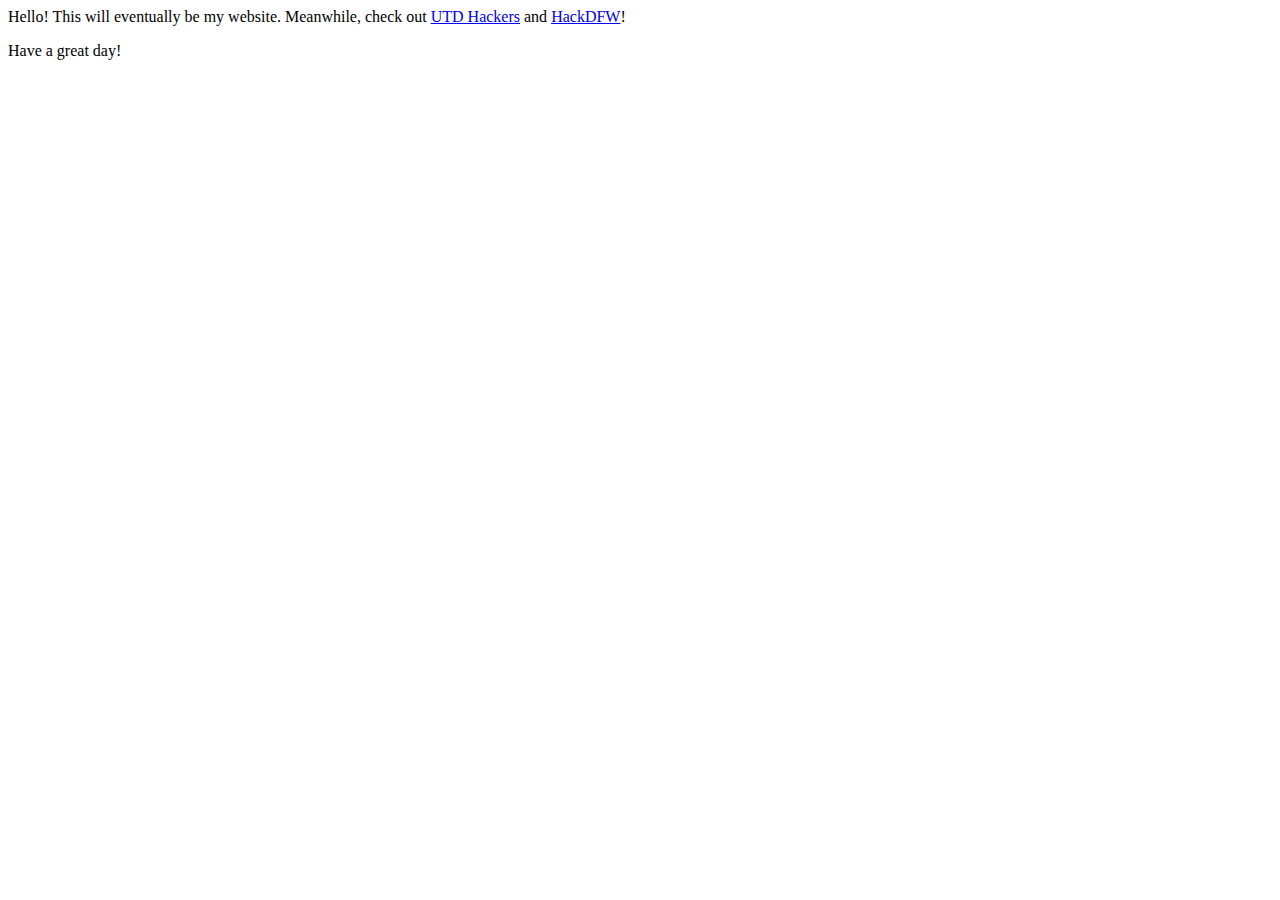
==== index.html @ 586bec25 "first index" ====
<!DOCTYPE html>
<html>
<head>
<title>Adil Shaikh</title>
</head>
<body>
Hello! This will eventually be my website. Meanwhile, check out 
<a href="http://www.utdhackers.com">UTD Hackers</a> and <a href="http://www.hackdfw.com">HackDFW</a>!

<p>Have a great day!</p>

</body>
</html>
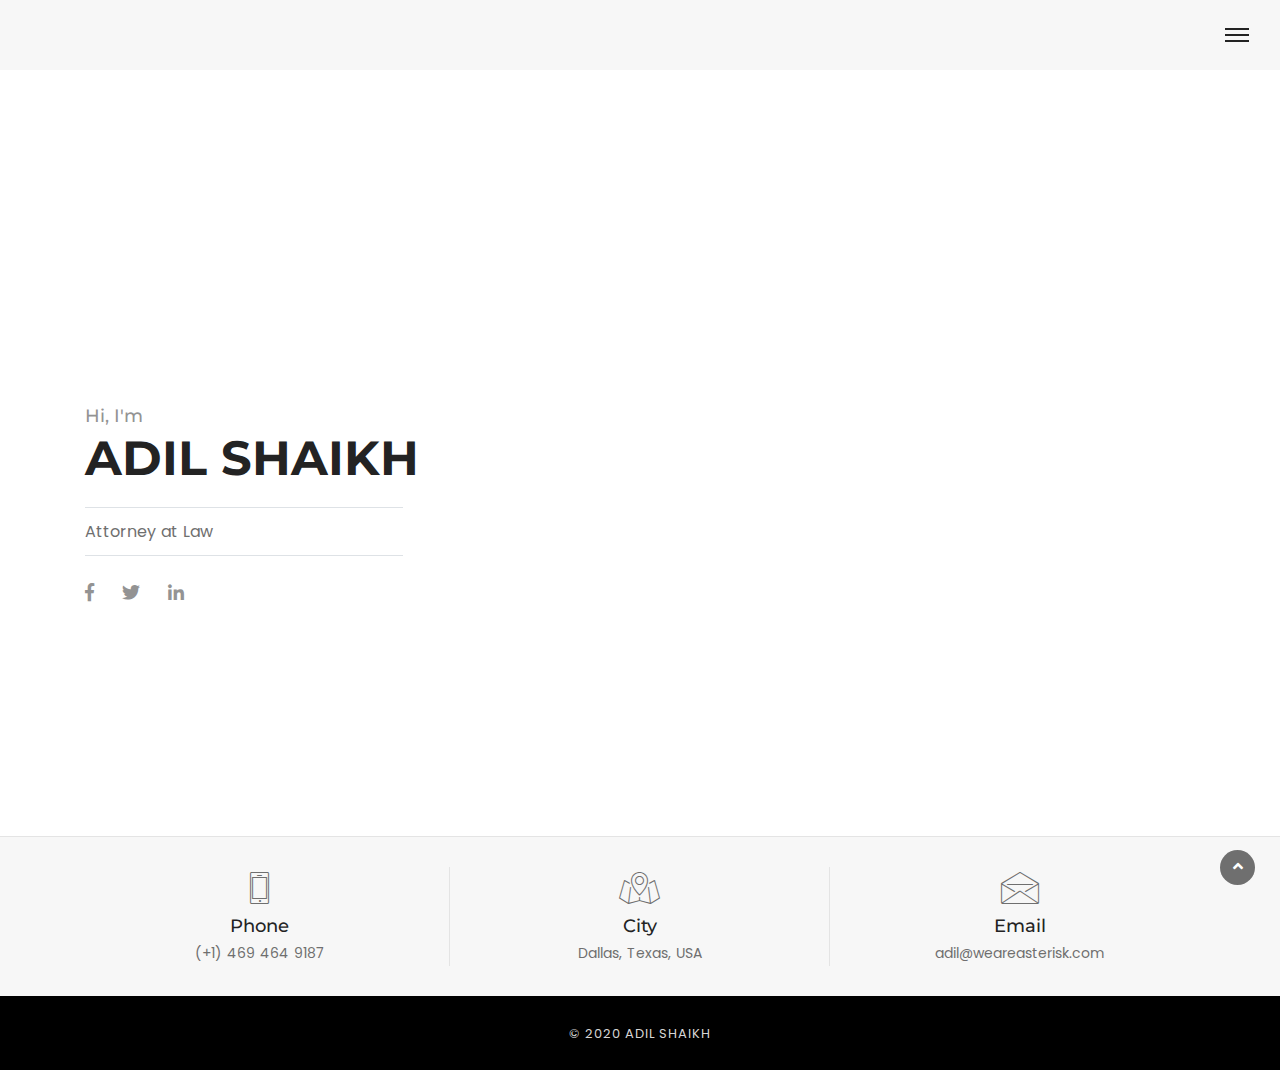
==== commit 59c2b772: "Initial real commit" ====
--- a/index.html
+++ b/index.html
@@ -1,13 +1,212 @@
 <!DOCTYPE html>
-<html>
+<html lang="en">
+
 <head>
-<title>Adil Shaikh</title>
+
+    <!-- Metas -->
+    <meta charset="utf-8">
+    <meta name="author" content="Adil Shaikh" />
+    <meta http-equiv="X-UA-Compatible" content="IE=edge" />
+    <meta name="viewport" content="width=device-width, initial-scale=1.0, maximum-scale=1.0, user-scalable=no">
+    <meta name="keywords" content="Adil Shaikh" />
+    <meta name="description" content="Adil Shaikh" />
+
+    <!-- Title  -->
+    <title>Adil Shaikh</title>
+
+    <!-- Plugins -->
+    <link rel="stylesheet" href="css/plugins.css" />
+
+    <!-- Core Style Css -->
+    <link rel="stylesheet" href="css/style.css" />
+
+    <!-- Notes for others -->
+    <!-- Hi, thanks for looking under the hood. This is a paid for template purchased online. I customized the template-website for my own purposes. No, you may not copy this source code. There are some MIT licensed third-party plugins in use, you should check out their website (free). If you want a quick and easy website for yourself, please do take a look online for templates for purchase, they're very affordable! Happy developing! -->
+
 </head>
+
 <body>
-Hello! This will eventually be my website. Meanwhile, check out 
-<a href="http://www.utdhackers.com">UTD Hackers</a> and <a href="http://www.hackdfw.com">HackDFW</a>!
-
-<p>Have a great day!</p>
+
+    <!-- Start page loading -->
+    <div id="preloader">
+        <div class="row loader">
+            <div class="loader-icon"></div>
+        </div>
+    </div>
+    <!-- End page loading -->
+
+    <!-- Start Header -->
+    <header class="header" data-scroll-index="0">
+
+        <!-- Start Navbar -->
+        <nav class="navbar navbar-expand-lg border-none bg-light-gray">
+            <div class="container sm-padding-10px-tb sm-padding-15px-lr">
+
+                <button class="navbar-toggler" type="button" data-toggle="collapse" data-target="#navbarContent" aria-controls="navbarContent" aria-expanded="false" aria-label="Toggle navigation">
+                    <span class="icon-bar"><i class="fas fa-bars"></i></span>
+                </button>
+
+            </div>
+
+            <a href="javascript:void(0)" class="sidemenu_btn sm-display-none" id="sidebar_toggle">
+                <span></span> <span></span> <span></span>
+            </a>
+
+        </nav>
+        <!-- End Navbar  -->
+
+        <!-- Start Sidemenu -->
+        <div class="side-menu">
+            <div class="inner-wrapper">
+                <span class="btn-close" id="btn_sidebar_colse"></span>
+                <nav class="side-nav width-100">
+                    <ul class="navbar-nav ml-auto">
+                        <li class="nav-item">
+                            <a class="nav-link active" href="javascript:void(0);" data-scroll-nav="0">Home</a>
+                        </li>
+                        <li class="nav-item">
+                            <a class="nav-link" href="/rentals.html">Shaikh Rentals</a>
+                        </li>
+                    </ul>
+                </nav>
+
+                <div class="side-footer width-100">
+                    <div class="social-links">
+                        <a href="http://facebook.com/anshaik"><i class="fab fa-facebook-f"></i></a>
+                        <a href="http://twitter.com/lidashaikh"><i class="fab fa-twitter"></i></a>
+                        <a href="http://linkedin.com/in/anshaik"><i class="fab fa-linkedin-in"></i></a>
+                    </div>
+                </div>
+            </div>
+        </div>
+        <!-- End Sidemenu -->
+
+    </header>
+    <!-- End Header -->
+
+    <!-- Start Banner Container -->
+    <section data-scroll-index="1">
+        <div class="padding-100px-top">
+            <div class="container">
+                <div class="row">
+                    <div class="col-md-7 col-sm-12 order-2 order-md-1 xs-padding-50px-tb">
+                        <!-- Start Left Content -->
+                        <div class="padding-twenty-top sm-padding-fifteen-top xs-no-padding">
+                            <h5 class="no-margin font-size18 xs-font-size16 text-medium-gray padding-twelve-top sm-padding-five-top xs-no-padding">Hi, I'm</h5>
+                            <h1 class="text-uppercase font-size48 md-font-size42 sm-font-size36 xs-font-size26 font-weight-700 margin-20px-bottom">Adil Shaikh</h1>
+                            <p class="width-50 md-width-75 xs-width-100 font-size16 xs-font-size14 border-top border-bottom padding-10px-tb">Attorney at Law</p>
+                            <div class="social-links margin-30px-bottom xs-margin-20px-bottom">
+                                <a href="http://facebook.com/anshaik"><i class="fab fa-facebook-f"></i></a>
+                                <a href="http://twitter.com/lidashaikh"><i class="fab fa-twitter"></i></a>
+                                <a href="http://linkedin.com/in/anshaik"><i class="fab fa-linkedin-in"></i></a>
+                            </div>
+                        </div>
+                        <!-- End Left Content -->
+                    </div>
+                    <div class="col-md-5 col-sm-12 order-1 order-md-2 text-right xs-text-center xs-border-bottom xs-padding-nineteen-half-lr border-color-medium-gray">
+                        <!-- Start Right Image -->
+                        <!-- TODO: add pic of self -->
+                        <!-- <img src="img/adil-pic.png" alt="" /> -->
+                        <!-- End Right Image -->
+                    </div>
+                </div>
+            </div>
+        </div>
+        <!-- End Banner Container -->
+    </section>
+
+    <!-- Start Contact Section -->
+    <section class="contact no-padding-bottom" data-scroll-index="1">
+
+        <div class="bg-light-gray padding-30px-tb border-top border-color-medium-gray">
+            <div class="container">
+                <div class="row info">
+
+                    <!-- start quickly contact -->
+
+                    <div class="col-lg-4 col-md-3 item text-center border-right xs-no-border-right xs-border-bottom border-color-medium-gray xs-margin-20px-bottom xs-padding-20px-bottom">
+                        <span class="icon font-size32"><i class="icon-phone"></i></span>
+                        <div class="cont">
+                            <h6>Phone</h6>
+                            <p>(+1) 469 464 9187</p> <!-- FYI: Google Voice # -->
+                        </div>
+                    </div>
+                    <div class="col-lg-4 col-md-5 item text-center border-right xs-no-border-right xs-border-bottom border-color-medium-gray xs-margin-20px-bottom xs-padding-20px-bottom">
+                        <span class="icon font-size32"><i class="icon-map"></i></span>
+                        <div class="cont">
+                            <h6>City</h6>
+                            <p>Dallas, Texas, USA</p>
+                        </div>
+                    </div>
+                    <div class="col-lg-4 col-md-4 item text-center">
+                        <span class="icon font-size32"><i class="icon-envelope"></i></span>
+                        <div class="cont">
+                            <h6>Email</h6>
+                            <p>adil@weareasterisk.com</p>
+                        </div>
+                    </div>
+
+                </div>
+                <!-- end quickly contact -->
+            </div>
+        </div>
+
+    </section>
+    <!-- End Contact Section -->
+
+    <!--  Start Footer Section -->
+    <footer class="bg-black">
+        <div class="footer-bottom">
+            <div class="container">
+                <div class="row">
+                    <div class="col-md-12 col-sm-12 text-center">
+                        <a href="/index.html"><span class="font-size13 text-uppercase letter-spacing-1 text-light-gray">&copy; 2020 Adil Shaikh</span></a>
+                    </div>
+                </div>
+            </div>
+        </div>
+        <div id="back-to-top" class="back-to-top reveal">
+            <i class="fa fa-angle-up"></i>
+        </div>
+    </footer>
+    <!-- End Footer Section -->
+
+    <!-- jQuery -->
+    <script src="js/jquery.min.js"></script>
+
+    <!-- popper.min -->
+    <script src="js/popper.min.js"></script>
+
+    <!-- bootstrap -->
+    <script src="js/bootstrap.min.js"></script>
+
+    <!-- scrollIt -->
+    <script src="js/scrollIt.min.js"></script>
+
+    <!-- animated.headline -->
+    <script src="js/animated.headline.js"></script>
+
+    <!-- jquery.appear -->
+    <script src="js/jquery.appear.js"></script>
+
+    <!-- jquery.count.min -->
+    <script src="js/jquery.count.min.js"></script>
+
+    <!-- owl carousel -->
+    <script src="js/owl.carousel.min.js"></script>
+
+    <!-- jquery.magnific-popup js -->
+    <script src="js/jquery.magnific-popup.min.js"></script>
+
+    <!-- stellar js -->
+    <script src="js/jquery.stellar.min.js"></script>
+
+    <!-- isotope.pkgd.min js -->
+    <script src="js/isotope.pkgd.min.js"></script>
+
+    <!-- custom scripts -->
+    <script src="js/scripts.js"></script>
 
 </body>
-</html>
+
+</html>--- a/css/plugins.css
+++ b/css/plugins.css
@@ -0,0 +1,31 @@
+/* ----------------------------------------------------------------
+			[ All Css Plugins & Helper Classes File ]
+-----------------------------------------------------------------*/
+
+/* == bootstrap == */
+@import url("plugins/bootstrap.min.css");
+
+/* == animate Headline == */
+@import url("plugins/animate.css");
+
+/* == et-line icon font == */
+@import url("plugins/et-line.css");
+
+/* == icofont icon font == */
+@import url("plugins/icofont.css");
+
+/* == fontawesome icon font == */
+@import url("plugins/fontawesome-all.min.css");
+
+/* == magnific-popup == */
+@import url("plugins/magnific-popup.css");
+
+/* == owl.carousel == */
+@import url("plugins/owl.carousel.min.css");
+@import url("plugins/owl.theme.default.min.css");
+
+/* == helper classes == */
+@import url("plugins/helper.css");
+
+/* == contact form classes == */
+@import url("plugins/mailform.css");--- a/css/style.css
+++ b/css/style.css
@@ -0,0 +1,1640 @@
+/* ----------------------------------
+
+Table of contents
+        
+    01. Basic
+    02. Banner
+    03. Navbar
+    04. Header
+    05. Sidebar
+    06. About box
+    07. Skill Progress
+    08. Timeline
+    09. Portfolio
+    10. Counter
+    11. Testimonials
+    12. Contact
+    13. Blog
+    14. Countdown Coming soon page
+    15. Footer
+    16. Responsive
+    
+---------------------------------- */
+/*============================== 
+    Basic
+================================*/
+/* loader */
+#preloader {
+  position: fixed;
+  left: 0;
+  top: 0;
+  z-index: 99999;
+  width: 100%;
+  height: 100%;
+  overflow: visible;
+  background: #fff;
+  display: table;
+  text-align: center; }
+
+.loader {
+  display: table-cell;
+  vertical-align: middle;
+  position: relative;
+  width: 200px;
+  height: 200px; }
+
+.loader-icon {
+  width: 80px;
+  height: 80px;
+  border: 5px solid #232323;
+  border-right-color: #eee;
+  border-radius: 50%;
+  position: relative;
+  animation: loader-rotate 1s linear infinite;
+  margin: 0 auto; }
+
+@keyframes loader-rotate {
+  0% {
+    transform: rotate(0); }
+  100% {
+    transform: rotate(360deg); } }
+.theme-black-color {
+  color: #232323; }
+
+.bg-img {
+  background-size: cover;
+  background-repeat: no-repeat; }
+
+.bg-black-theme {
+  background-color: #232323; }
+
+.theme-overlay[data-overlay-dark]:before {
+  background: #232323; }
+
+.valign {
+  display: -webkit-box;
+  display: -ms-flexbox;
+  display: flex;
+  -webkit-box-align: center;
+  -ms-flex-align: center;
+  align-items: center; }
+
+a:hover, a:active {
+  color: #232323;
+  text-decoration: none; }
+
+.btn {
+  display: inline-block;
+  font-size: 14px;
+  padding: 9px 22px;
+  background: #fff;
+  border: 2px solid #fff;
+  border-radius: 25px;
+  box-shadow: rgba(0, 0, 0, 0.1) 0px 2px 1px !important;
+  color: #232323;
+  letter-spacing: .5px;
+  line-height: inherit;
+  width: auto;
+  font-family: 'Montserrat', sans-serif;
+  font-weight: 600;
+  transition-duration: 0.3s;
+  transition-timing-function: ease-in-out; }
+  .btn:hover, .btn:active {
+    background: #232323;
+    color: #fff;
+    border-color: #fff;
+    box-shadow: rgba(0, 0, 0, 0.3) 0px 3px 8px !important; }
+    .btn:hover span, .btn:active span {
+      color: #fff; }
+  .btn:focus {
+    background: #232323;
+    color: #fff;
+    box-shadow: rgba(0, 0, 0, 0.3) 0px 3px 8px !important;
+    border-color: #fff; }
+    .btn:focus span {
+      color: #fff; }
+  .btn span {
+    color: #232323; }
+
+.btn.white {
+  background: #fff;
+  border: 2px solid #232323;
+  box-shadow: rgba(0, 0, 0, 0.1) 0px 2px 1px !important;
+  color: #232323; }
+  .btn.white:hover, .btn.white:active {
+    background: #232323;
+    color: #fff;
+    border-color: #232323; }
+    .btn.white:hover span, .btn.white:active span {
+      color: #fff; }
+  .btn.white:focus {
+    background: #232323;
+    color: #fff;
+    border-color: #232323; }
+    .btn.white:focus span {
+      color: #fff; }
+  .btn.white span {
+    color: #232323; }
+
+.btn.black {
+  background: #232323;
+  border: 2px solid #232323;
+  box-shadow: rgba(0, 0, 0, 0.1) 0px 2px 1px !important;
+  color: #fff; }
+  .btn.black:hover, .btn.black:active {
+    background: #fff;
+    color: #232323;
+    border-color: #232323; }
+    .btn.black:hover span, .btn.black:active span {
+      color: #232323; }
+  .btn.black:focus {
+    background: #fff;
+    color: #fff;
+    border-color: #232323; }
+    .btn.black:focus span {
+      color: #232323; }
+  .btn.black span {
+    color: #fff; }
+
+.section-title {
+  position: relative;
+  padding-bottom: 20px;
+  margin-bottom: 0; }
+  .section-title:after {
+    content: '';
+    width: 60px;
+    height: 2px;
+    background: rgba(0, 0, 0, 0.6);
+    position: absolute;
+    bottom: 0;
+    left: calc(50% - 30px); }
+  .section-title:before {
+    content: '';
+    width: 100%;
+    height: 1px;
+    background: rgba(0, 0, 0, 0.2);
+    position: absolute;
+    bottom: 0;
+    left: 0;
+    right: 0;
+    margin: 0 auto;
+    width: 250px; }
+
+.section-title.style2:after {
+  content: '';
+  width: 50px;
+  height: 2px;
+  background: rgba(0, 0, 0, 0.6);
+  position: absolute;
+  bottom: 0;
+  left: calc(50% - 30px); }
+.section-title.style2:before {
+  content: none; }
+
+.section-title.white {
+  color: #fff; }
+  .section-title.white:after {
+    background: rgba(255, 255, 255, 0.6); }
+  .section-title.white:before {
+    background: rgba(255, 255, 255, 0.2); }
+
+.social-links a {
+  display: inline-block;
+  margin: 0 12px;
+  font-size: 18px;
+  color: #939393; }
+  .social-links a:hover {
+    color: #232323; }
+  .social-links a:first-child {
+    margin-left: 0; }
+  .social-links a:last-child {
+    margin-right: 0; }
+
+.hover-white a:hover {
+  color: #fff; }
+
+/*============================== 
+    Banner
+================================*/
+.banner-headline {
+  font-size: 3rem;
+  line-height: 1.2; }
+
+.banner-headline.medium {
+  font-size: 1.6rem; }
+
+@media only screen and (min-width: 768px) {
+  .banner-headline {
+    font-size: 4.4rem;
+    font-weight: 300; } }
+@media only screen and (min-width: 1170px) {
+  .banner-headline {
+    font-size: 6rem; }
+
+  .banner-headline.medium {
+    font-size: 5rem;
+    line-height: 1.2; } }
+.creative {
+  min-height: 100vh; }
+
+.svg {
+  position: absolute;
+  bottom: -10px;
+  left: 0;
+  width: 100%;
+  z-index: 2; }
+  .svg svg {
+    fill: #fff;
+    width: 100%; }
+  .svg.gray svg {
+    fill: #f7f7f7;
+    fill: #f7f7f7; }
+  .svg.extra-md-gray svg {
+    fill: #3a3a3a; }
+  .svg.dark-gray svg {
+    fill: #252525; }
+
+.banner-words-wrapper {
+  display: inline-block;
+  position: relative;
+  text-align: left; }
+  .banner-words-wrapper b {
+    display: inline-block;
+    position: absolute;
+    white-space: nowrap;
+    left: 0;
+    top: 0; }
+    .banner-words-wrapper b.is-visible {
+      position: relative; }
+
+.no-js .banner-words-wrapper b {
+  opacity: 0; }
+  .no-js .banner-words-wrapper b.is-visible {
+    opacity: 1; }
+
+/* xclip */
+.banner-headline.clip span {
+  display: inline-block;
+  padding: .2em 0; }
+
+.banner-headline.clip .banner-words-wrapper {
+  overflow: hidden;
+  vertical-align: top; }
+  .banner-headline.clip .banner-words-wrapper:after {
+    content: '';
+    position: absolute;
+    top: 10%;
+    right: 0;
+    width: 2px;
+    height: 70%;
+    background-color: rgba(255, 255, 255, 0.65); }
+.banner-headline.clip b {
+  opacity: 0; }
+.banner-headline b.is-visible {
+  opacity: 1; }
+
+/* Owl theme control */
+.owl-theme .owl-dots .owl-dot span {
+  width: 12px;
+  height: 12px;
+  border-radius: 50%;
+  background: #d5d5d5;
+  margin: 5px 4px 0 4px;
+  border: 2px solid #d5d5d5; }
+.owl-theme .owl-dots .owl-dot.active span, .owl-theme .owl-dots .owl-dot:hover span {
+  background: #232323;
+  border-color: #232323; }
+
+/* background video */
+.bg-vid {
+  position: absolute;
+  top: 0;
+  left: 0;
+  min-width: 100%;
+  min-height: 100%; }
+
+/* particles banner */
+#particles-js {
+  position: absolute;
+  top: 0;
+  left: 0;
+  width: 100%;
+  height: 100%;
+  z-index: 1; }
+
+/*============================== 
+    Navbar
+================================*/
+.navbar {
+  position: absolute;
+  left: 0;
+  top: 0;
+  width: 100%;
+  background: transparent;
+  z-index: 9;
+  min-height: 70px;
+  padding: 0;
+  border-bottom: 1px solid rgba(255, 255, 255, 0.15); }
+  .navbar .icon-bar {
+    color: #fff; }
+  .navbar.bg-white .icon-bar {
+    color: #232323; }
+  .navbar .navbar-nav .nav-link {
+    font-size: 13px;
+    font-weight: 600;
+    color: #dadada;
+    letter-spacing: .5px;
+    margin: 0;
+    padding: 10px 15px;
+    transition: all .5s;
+    text-align: left;
+    text-transform: uppercase; }
+    .navbar .navbar-nav .nav-link:hover {
+      color: #fff; }
+    .navbar .navbar-nav .nav-link.active {
+      color: #fff;
+      position: relative; }
+  .navbar.nav-scroll {
+    background: #fff;
+    box-shadow: 0 5px 10px -10px rgba(0, 0, 0, 0.6);
+    position: fixed;
+    top: -100px;
+    left: 0;
+    width: 100%;
+    transition: transform .5s;
+    transform: translateY(100px); }
+    .navbar.nav-scroll.bg-black .icon-bar {
+      color: #fff; }
+    .navbar.nav-scroll .icon-bar {
+      color: #232323; }
+    .navbar.nav-scroll .navbar-nav .nav-link {
+      color: #828282; }
+      .navbar.nav-scroll .navbar-nav .nav-link:hover, .navbar.nav-scroll .navbar-nav .nav-link.active {
+        color: #232323; }
+    .navbar.nav-scroll .navbar-nav .logo {
+      padding: 15px 0; }
+  .navbar.bg-black {
+    background: #232323; }
+    .navbar.bg-black .navbar-nav .nav-link {
+      color: #a0a0a0; }
+      .navbar.bg-black .navbar-nav .nav-link.active {
+        color: #fff; }
+    .navbar.bg-black.nav-scroll .navbar-nav .nav-link {
+      color: #a0a0a0; }
+    .navbar.bg-black .navbar-nav .nav-link:hover, .navbar.bg-black.nav-scroll .navbar-nav .nav-link.active {
+      color: #fff; }
+    .navbar.bg-black .sidemenu_btn > span {
+      background: #fff; }
+    .navbar.bg-black.nav-scroll {
+      background: #000; }
+  .navbar.bg-black-scroll.nav-scroll .navbar-nav .nav-link {
+    color: #a0a0a0; }
+    .navbar.bg-black-scroll.nav-scroll .navbar-nav .nav-link.active {
+      color: #fff; }
+  .navbar.bg-black-scroll .sidemenu_btn > span {
+    background: #fff; }
+  .navbar.bg-black-scroll.nav-scroll {
+    background: #000; }
+  .navbar.bg-light-gray {
+    background: #f7f7f7; }
+    .navbar.bg-light-gray .navbar-nav .nav-link {
+      color: #828282; }
+      .navbar.bg-light-gray .navbar-nav .nav-link.active {
+        color: #232323; }
+    .navbar.bg-light-gray.nav-scroll .navbar-nav .nav-link {
+      color: #828282; }
+    .navbar.bg-light-gray .navbar-nav .nav-link:hover, .navbar.bg-light-gray.nav-scroll .navbar-nav .nav-link.active {
+      color: #232323; }
+    .navbar.bg-light-gray .sidemenu_btn > span {
+      background: #232323; }
+    .navbar.bg-light-gray.nav-scroll {
+      background: #fff; }
+  .navbar.bg-white {
+    background: #fff; }
+    .navbar.bg-white .navbar-nav .nav-link {
+      color: #232323; }
+      .navbar.bg-white .navbar-nav .nav-link.active {
+        color: #fff; }
+    .navbar.bg-white.nav-scroll .navbar-nav .nav-link {
+      color: #232323; }
+    .navbar.bg-white .navbar-nav .nav-link:hover, .navbar.bg-white.nav-scroll .navbar-nav .nav-link.active {
+      color: #fff; }
+
+.logo {
+  padding: 15px 0;
+  width: 125px; }
+
+/*============================== 
+    Header
+================================*/
+.header {
+  overflow: hidden; }
+  .header .caption .overflow-hidden {
+    display: inline-block; }
+  .header .caption h3 {
+    font-weight: 200;
+    animation-delay: 0.5s;
+    position: relative;
+    display: inline-block; }
+  .header .caption h1 {
+    margin: 10px 0;
+    font-size: 70px;
+    font-weight: 500;
+    animation-delay: 0.8s; }
+  .header .caption p {
+    font-size: 18px;
+    color: #eee;
+    word-spacing: 2px;
+    animation-delay: 1.2s; }
+  .header .btn {
+    animation-delay: 1.4s; }
+    .header .btn i {
+      position: relative;
+      top: 1px; }
+  .header .bg-dark-gray .social-links a:hover {
+    color: #232323; }
+
+/*============================== 
+    Sidebar
+================================*/
+.side-menu {
+  width: 30%;
+  position: fixed;
+  right: 0;
+  top: 0;
+  background: #fff;
+  z-index: 1032;
+  height: 100%;
+  -webkit-transform: translate3d(100%, 0, 0);
+  transform: translate3d(100%, 0, 0);
+  -webkit-transition: -webkit-transform .5s ease;
+  transition: -webkit-transform .5s ease;
+  -o-transition: -o-transform .5s ease;
+  transition: transform .5s ease;
+  transition: transform .5s ease, -webkit-transform .5s ease, -o-transform .5s ease;
+  transition: transform .5s ease, -webkit-transform .5s ease;
+  overflow: hidden; }
+  .side-menu.left {
+    left: 0;
+    right: auto;
+    -webkit-transform: translate3d(-100%, 0, 0);
+    transform: translate3d(-100%, 0, 0); }
+  .side-menu.side-menu-active, .side-menu.before-side {
+    -webkit-transform: translate3d(0, 0, 0);
+    transform: translate3d(0, 0, 0); }
+  .side-menu .navbar-brand {
+    margin: 0 0 2.5rem 0; }
+
+/*Side overlay*/
+#close_sidebar {
+  position: fixed;
+  top: 0;
+  left: 0;
+  width: 100%;
+  height: 100%;
+  background-color: #000;
+  -webkit-transition: opacity 300ms cubic-bezier(0.895, 0.03, 0.685, 0.22);
+  -o-transition: opacity 300ms cubic-bezier(0.895, 0.03, 0.685, 0.22);
+  transition: opacity 300ms cubic-bezier(0.895, 0.03, 0.685, 0.22);
+  display: none;
+  z-index: 1031;
+  opacity: 0.4; }
+
+/*side close btn*/
+.side-menu .btn-close {
+  height: 33px;
+  width: 33px;
+  display: inline-block;
+  text-align: center;
+  position: absolute;
+  top: 30px;
+  right: 15px;
+  cursor: pointer; }
+.side-menu.before-side .btn-close {
+  display: none; }
+.side-menu .btn-close:before, .side-menu .btn-close:after {
+  position: absolute;
+  left: 16px;
+  content: ' ';
+  height: 24px;
+  width: 2px;
+  background: #232323;
+  top: 5px; }
+.side-menu .btn-close:before {
+  -webkit-transform: rotate(45deg);
+  -ms-transform: rotate(45deg);
+  -o-transform: rotate(45deg);
+  transform: rotate(45deg); }
+.side-menu .btn-close:after {
+  -webkit-transform: rotate(-45deg);
+  -ms-transform: rotate(-45deg);
+  -o-transform: rotate(-45deg);
+  transform: rotate(-45deg); }
+
+/*side open btn*/
+.sidemenu_btn {
+  -webkit-transition: all .3s linear;
+  -o-transition: all .3s linear;
+  transition: all .3s linear;
+  width: 36px;
+  padding: 6px;
+  margin-right: 1rem;
+  position: absolute;
+  right: 25px;
+  top: 22px;
+  z-index: 99; }
+  .sidemenu_btn.left {
+    left: 15px;
+    right: auto; }
+  .sidemenu_btn > span {
+    height: 2px;
+    width: 100%;
+    background: #fff;
+    display: block; }
+    .sidemenu_btn > span:nth-child(2) {
+      margin: 4px 0; }
+
+.nav-scroll .sidemenu_btn > span {
+  background: #232323; }
+
+.bg-black.nav-scroll .sidemenu_btn > span {
+  background: #fff; }
+
+.bg-light-gray.nav-scroll .sidemenu_btn > span {
+  background: #232323; }
+
+.bg-black .sidemenu_btn > span {
+  background: #fff; }
+
+.side-menu .inner-wrapper {
+  padding: 3.5rem 5rem;
+  height: 100%;
+  position: relative;
+  overflow-y: auto;
+  display: -webkit-box;
+  display: -webkit-flex;
+  display: -moz-box;
+  display: -ms-flexbox;
+  display: flex;
+  -webkit-box-align: center;
+  -webkit-align-items: center;
+  -moz-box-align: center;
+  -ms-flex-align: center;
+  align-items: center;
+  text-align: left;
+  -webkit-flex-wrap: wrap;
+  -ms-flex-wrap: wrap;
+  flex-wrap: wrap; }
+.side-menu .side-nav {
+  margin-bottom: 30px;
+  display: block; }
+
+.side-nav .navbar-nav .nav-item {
+  display: block;
+  margin: 10px 0;
+  padding: 0 !important;
+  opacity: 0;
+  -webkit-transition: all 0.8s ease 500ms;
+  -o-transition: all 0.8s ease 500ms;
+  transition: all 0.8s ease 500ms;
+  -webkit-transform: translateY(30px);
+  -ms-transform: translateY(30px);
+  -o-transform: translateY(30px);
+  transform: translateY(30px); }
+  .side-nav .navbar-nav .nav-item:first-child {
+    -webkit-transition-delay: .1s;
+    -o-transition-delay: .1s;
+    transition-delay: .1s; }
+  .side-nav .navbar-nav .nav-item:nth-child(2) {
+    -webkit-transition-delay: .2s;
+    -o-transition-delay: .2s;
+    transition-delay: .2s; }
+  .side-nav .navbar-nav .nav-item:nth-child(3) {
+    -webkit-transition-delay: .3s;
+    -o-transition-delay: .3s;
+    transition-delay: .3s; }
+  .side-nav .navbar-nav .nav-item:nth-child(4) {
+    -webkit-transition-delay: .4s;
+    -o-transition-delay: .4s;
+    transition-delay: .4s; }
+  .side-nav .navbar-nav .nav-item:nth-child(5) {
+    -webkit-transition-delay: .5s;
+    -o-transition-delay: .5s;
+    transition-delay: .5s; }
+  .side-nav .navbar-nav .nav-item:nth-child(6) {
+    -webkit-transition-delay: .6s;
+    -o-transition-delay: .6s;
+    transition-delay: .6s; }
+  .side-nav .navbar-nav .nav-item:nth-child(7) {
+    -webkit-transition-delay: .7s;
+    -o-transition-delay: .7s;
+    transition-delay: .7s; }
+  .side-nav .navbar-nav .nav-item:nth-child(8) {
+    -webkit-transition-delay: .8s;
+    -o-transition-delay: .8s;
+    transition-delay: .8s; }
+  .side-nav .navbar-nav .nav-item:nth-child(9) {
+    -webkit-transition-delay: .9s;
+    -o-transition-delay: .9s;
+    transition-delay: .9s; }
+
+.side-menu.side-menu-active .side-nav .navbar-nav .nav-item {
+  -webkit-transform: translateY(0);
+  -ms-transform: translateY(0);
+  -o-transform: translateY(0);
+  transform: translateY(0);
+  opacity: 1; }
+
+.side-nav .navbar-nav .nav-link {
+  display: inline-table;
+  color: #232323;
+  padding: 2px 0 3px 0 !important;
+  font-size: 1.5rem;
+  font-weight: 300;
+  line-height: normal;
+  position: relative;
+  -webkit-border-radius: 0;
+  border-radius: 0; }
+  .side-nav .navbar-nav .nav-link:after {
+    content: "";
+    position: absolute;
+    background: #232323;
+    display: inline-block;
+    width: 0;
+    height: 1px;
+    bottom: 0;
+    left: 0;
+    overflow: hidden;
+    -webkit-transition: all 0.5s cubic-bezier(0, 0, 0.2, 1);
+    -o-transition: all 0.5s cubic-bezier(0, 0, 0.2, 1);
+    transition: all 0.5s cubic-bezier(0, 0, 0.2, 1); }
+  .side-nav .navbar-nav .nav-link:hover:after, .side-nav .navbar-nav .nav-link:focus:after {
+    width: 100%; }
+  .side-nav .navbar-nav .nav-link.active {
+    background: transparent; }
+    .side-nav .navbar-nav .nav-link.active:after {
+      width: 100%; }
+
+.side-menu .social-links a {
+  color: #939393; }
+  .side-menu .social-links a:hover {
+    color: #232323; }
+.side-menu.black {
+  background: rgba(0, 0, 0, 0.95); }
+  .side-menu.black .btn-close:before, .side-menu.black .btn-close:after {
+    background: #fff; }
+  .side-menu.black .side-nav .navbar-nav .nav-link {
+    color: #fff; }
+    .side-menu.black .side-nav .navbar-nav .nav-link:after {
+      background: #fff; }
+    .side-menu.black .side-nav .navbar-nav .nav-link.active {
+      background: transparent; }
+  .side-menu.black .social-links a:hover {
+    color: #fff; }
+
+/* Side Left Panel*/
+.side-menu.left-panel {
+  display: none; }
+
+@media screen and (min-width: 992px) {
+  /* Side Left Panel*/
+  .side-menu.left-panel {
+    width: 250px;
+    left: 0;
+    right: auto;
+    -webkit-transform: translate3d(0, 0, 0);
+    transform: translate3d(0, 0, 0);
+    border-right: 1px solid rgba(0, 0, 0, 0.1);
+    display: block; }
+    .side-menu.left-panel .side-nav {
+      margin-bottom: 15px; }
+    .side-menu.left-panel .inner-wrapper {
+      padding: 2rem;
+      overflow-x: hidden; }
+    .side-menu.left-panel .profile-pic {
+      float: left;
+      width: 100%;
+      text-align: left; }
+    .side-menu.left-panel .profile-list {
+      margin: 0 0 10px 0; }
+      .side-menu.left-panel .profile-list li {
+        margin-bottom: 5px; }
+
+  .left-panel .side-nav .navbar-nav .nav-link {
+    font-size: 1rem; }
+  .left-panel .side-nav .navbar-nav .nav-item {
+    margin: 10px 0 0 0; }
+    .left-panel .side-nav .navbar-nav .nav-item:first-child {
+      margin-top: 0; }
+  .left-panel .social-links a {
+    margin: 0 10px;
+    font-size: 16px; }
+    .left-panel .social-links a:first-child {
+      margin-left: 0; }
+    .left-panel .social-links a:last-child {
+      margin-right: 0; }
+
+  /* Side Dark Left Panel*/
+  .left-panel.dark {
+    background: #3a3a3a;
+    border-color: rgba(255, 255, 255, 0.1); }
+
+  .left-panel.dark .side-nav .navbar-nav .nav-link {
+    color: #d6d5d5; }
+
+  .left-panel.dark .side-nav .navbar-nav .nav-link:after {
+    background: #d6d5d5; }
+
+  .sidebar-wrapper {
+    padding-left: 250px; } }
+/*============================== 
+    About box
+================================*/
+.about-box {
+  border-radius: 5px;
+  -webkit-box-shadow: 0 0 0 2px rgba(0, 0, 0, 0.2) inset;
+  box-shadow: 0 0 0 2px rgba(0, 0, 0, 0.2) inset;
+  display: block;
+  margin-right: 0;
+  margin-top: 0;
+  position: relative; }
+
+.bg-extra-medium-gray .about-box, .bg-dark-gray .about-box {
+  -webkit-box-shadow: 0 0 0 2px rgba(255, 255, 255, 0.2) inset;
+  box-shadow: 0 0 0 2px rgba(255, 255, 255, 0.2) inset; }
+
+.porfile-photo {
+  position: relative;
+  -webkit-transform: translateY(24px) translateX(24px);
+  transform: translateY(24px) translateX(24px); }
+  .porfile-photo > img {
+    border-radius: 5px; }
+
+@media only screen and (max-width: 767px) {
+  .porfile-photo {
+    -webkit-transform: translateY(0) translateX(0);
+    transform: translateY(0) translateX(0); } }
+/*============================== 
+    Skill Progress
+================================*/
+.skills .prog-item {
+  margin-bottom: 25px; }
+  .skills .prog-item:last-child {
+    margin-bottom: 0; }
+  .skills .prog-item p {
+    font-size: 14px;
+    margin-bottom: 8px; }
+  .skills .prog-item .skills-progress {
+    width: 100%;
+    height: 5px;
+    background: #eee;
+    border-radius: 5px;
+    position: relative; }
+    .skills .prog-item .skills-progress span {
+      position: absolute;
+      left: 0;
+      top: 0;
+      height: 100%;
+      background: #474747;
+      width: 10%;
+      border-radius: 10px;
+      transition: all 1s; }
+      .skills .prog-item .skills-progress span:after {
+        content: attr(data-value);
+        position: absolute;
+        top: -20px;
+        right: 0;
+        font-size: 10px;
+        color: #777; }
+
+.bg-extra-medium-gray .skills .prog-item .skills-progress, .bg-dark-gray .skills .prog-item .skills-progress {
+  background: #000; }
+  .bg-extra-medium-gray .skills .prog-item .skills-progress span, .bg-dark-gray .skills .prog-item .skills-progress span {
+    background: #e6e6e6; }
+    .bg-extra-medium-gray .skills .prog-item .skills-progress span:after, .bg-dark-gray .skills .prog-item .skills-progress span:after {
+      color: #fff; }
+
+/*============================== 
+    Timeline
+================================*/
+.main-timeline {
+  position: relative; }
+  .main-timeline:before {
+    content: "";
+    display: block;
+    width: 2px;
+    height: 100%;
+    background: #c6c6c6;
+    margin: 0 auto;
+    position: absolute;
+    top: 0;
+    left: 0;
+    right: 0; }
+  .main-timeline .timeline {
+    margin-bottom: 40px;
+    position: relative; }
+    .main-timeline .timeline:after {
+      content: "";
+      display: block;
+      clear: both; }
+  .main-timeline .icon {
+    width: 18px;
+    height: 18px;
+    line-height: 18px;
+    margin: auto;
+    position: absolute;
+    top: 0;
+    left: 0;
+    bottom: 0;
+    right: 0; }
+    .main-timeline .icon:before, .main-timeline .icon:after {
+      content: "";
+      width: 100%;
+      height: 100%;
+      border-radius: 50%;
+      position: absolute;
+      top: 0;
+      left: 0;
+      transition: all 0.33s ease-out 0s; }
+    .main-timeline .icon:before {
+      background: #fff;
+      border: 2px solid #232323;
+      left: -3px; }
+    .main-timeline .icon:after {
+      border: 2px solid #c6c6c6;
+      left: 3px; }
+  .main-timeline .timeline:hover .icon:before {
+    left: 3px; }
+  .main-timeline .timeline:hover .icon:after {
+    left: -3px; }
+  .main-timeline .date-content {
+    width: 50%;
+    float: left;
+    margin-top: 22px;
+    position: relative; }
+    .main-timeline .date-content:before {
+      content: "";
+      width: 36.5%;
+      height: 2px;
+      background: #c6c6c6;
+      margin: auto 0;
+      position: absolute;
+      top: 0;
+      right: 10px;
+      bottom: 0; }
+  .main-timeline .date-outer {
+    width: 125px;
+    height: 125px;
+    font-size: 16px;
+    text-align: center;
+    margin: auto;
+    z-index: 1; }
+    .main-timeline .date-outer:before, .main-timeline .date-outer:after {
+      content: "";
+      width: 125px;
+      height: 125px;
+      margin: 0 auto;
+      border-radius: 50%;
+      position: absolute;
+      top: 0;
+      left: 0;
+      right: 0;
+      transition: all 0.33s ease-out 0s; }
+    .main-timeline .date-outer:before {
+      background: #fff;
+      border: 2px solid #232323;
+      left: -6px; }
+    .main-timeline .date-outer:after {
+      border: 2px solid #c6c6c6;
+      left: 6px; }
+  .main-timeline .timeline:hover .date-outer:before {
+    left: 6px; }
+  .main-timeline .timeline:hover .date-outer:after {
+    left: -6px; }
+  .main-timeline .date {
+    width: 100%;
+    margin: auto;
+    position: absolute;
+    top: 27%;
+    left: 0; }
+  .main-timeline .month {
+    font-size: 18px;
+    font-weight: 700; }
+  .main-timeline .year {
+    display: block;
+    font-size: 30px;
+    font-weight: 700;
+    color: #232323;
+    line-height: 36px; }
+  .main-timeline .timeline-content {
+    width: 50%;
+    padding: 20px 0 20px 50px;
+    float: right; }
+  .main-timeline .title {
+    font-size: 19px;
+    font-weight: 700;
+    line-height: 24px;
+    margin: 0 0 15px 0; }
+  .main-timeline .description {
+    margin-bottom: 0; }
+  .main-timeline .timeline:nth-child(2n) .date-content {
+    float: right; }
+    .main-timeline .timeline:nth-child(2n) .date-content:before {
+      left: 10px; }
+  .main-timeline .timeline:nth-child(2n) .timeline-content {
+    padding: 20px 50px 20px 0;
+    text-align: right; }
+
+@media only screen and (max-width: 991px) {
+  .main-timeline .date-content {
+    margin-top: 35px; }
+    .main-timeline .date-content:before {
+      width: 22.5%; }
+  .main-timeline .timeline-content {
+    padding: 10px 0 10px 30px; }
+  .main-timeline .title {
+    font-size: 17px; }
+  .main-timeline .timeline:nth-child(2n) .timeline-content {
+    padding: 10px 30px 10px 0; } }
+@media only screen and (max-width: 767px) {
+  .main-timeline:before {
+    margin: 0;
+    left: 7px; }
+  .main-timeline .timeline {
+    margin-bottom: 20px; }
+    .main-timeline .timeline:last-child {
+      margin-bottom: 0; }
+  .main-timeline .icon {
+    margin: auto 0; }
+  .main-timeline .date-content {
+    width: 95%;
+    float: right;
+    margin-top: 0; }
+    .main-timeline .date-content:before {
+      display: none; }
+  .main-timeline .date-outer {
+    width: 110px;
+    height: 110px; }
+    .main-timeline .date-outer:before, .main-timeline .date-outer:after {
+      width: 110px;
+      height: 110px; }
+  .main-timeline .date {
+    top: 30%; }
+  .main-timeline .year {
+    font-size: 24px; }
+  .main-timeline .timeline-content, .main-timeline .timeline:nth-child(2n) .timeline-content {
+    width: 95%;
+    text-align: center;
+    padding: 10px 0; }
+  .main-timeline .title {
+    margin-bottom: 10px; } }
+/*============================== 
+    Portfolio
+================================*/
+.portfolio {
+  overflow: hidden; }
+  .portfolio .filtering span {
+    margin-right: 8px;
+    color: #333;
+    letter-spacing: 1px;
+    font-weight: 600;
+    font-size: 14px;
+    cursor: pointer;
+    border: 1px solid #d5d5d5;
+    border-radius: 30px;
+    padding: 5px 20px;
+    display: inline-block;
+    margin-bottom: 10px; }
+    .portfolio .filtering span:last-child {
+      margin: 0; }
+    .portfolio .filtering span:hover {
+      border-color: #232323;
+      background: #232323;
+      color: #fff; }
+  .portfolio .filtering .active {
+    border-color: #232323;
+    background: #232323;
+    color: #fff; }
+  .portfolio .items {
+    margin-top: 30px; }
+  .portfolio .item-img {
+    position: relative;
+    overflow: hidden; }
+    .portfolio .item-img img {
+      width: 100%; }
+    .portfolio .item-img:hover .item-img-overlay {
+      opacity: 1;
+      transform: translateY(0); }
+    .portfolio .item-img:hover h6 {
+      transform: translateY(0); }
+    .portfolio .item-img h6 {
+      font-weight: 600;
+      position: relative;
+      font-size: 16px;
+      margin-bottom: 0;
+      text-transform: capitalize;
+      transform: translateY(15px);
+      transition: all .5s; }
+    .portfolio .item-img .fa {
+      background: #232323;
+      border: 1px solid #232323;
+      border-radius: 50%;
+      color: #fff;
+      display: inline-block;
+      height: 30px;
+      line-height: 28px;
+      width: 30px;
+      margin-bottom: 5px;
+      transition: all .5s; }
+      .portfolio .item-img .fa:hover {
+        background: #fff;
+        color: #232323; }
+  .portfolio .item-img-overlay {
+    position: absolute;
+    top: 5px;
+    left: 5px;
+    right: 5px;
+    bottom: 5px;
+    background: rgba(255, 255, 255, 0.95);
+    color: #35424C;
+    opacity: 0;
+    transition: all .5s;
+    z-index: 2;
+    transform: translateY(10px); }
+
+.bg-extra-medium-gray.portfolio .filtering span {
+  color: #fff; }
+
+/*============================== 
+    Counter
+================================*/
+.numbers .item .icon {
+  font-size: 36px;
+  display: inline-block;
+  color: #232323; }
+.numbers .item h6 {
+  font-weight: 500; }
+.numbers .item p {
+  font-size: 16px;
+  letter-spacing: 1px;
+  color: #232323;
+  margin-bottom: 0; }
+
+/*============================== 
+    Testimonials
+================================*/
+.testimonials h4 {
+  font-size: 16px;
+  margin: 0;
+  line-height: normal;
+  font-weight: 600; }
+.testimonials p {
+  margin-bottom: 0;
+  line-height: 28px; }
+.testimonials h6 {
+  font-size: 12px;
+  margin: 0; }
+.testimonials .owl-theme .owl-dots {
+  margin-top: 40px !important; }
+  .testimonials .owl-theme .owl-dots .owl-dot span {
+    border-color: 1px solid #fff;
+    width: 10px;
+    height: 10px; }
+
+@media screen and (max-width: 991px) {
+  .testimonials .owl-theme .owl-dots {
+    margin-top: 30px !important; } }
+@media screen and (max-width: 767px) {
+  .testimonials .owl-theme .owl-dots {
+    margin-top: 20px !important; } }
+/*============================== 
+    Contact
+================================*/
+.contact .map {
+  padding: 0;
+  position: relative;
+  z-index: 4;
+  height: 400px; }
+.contact .info .item:last-child {
+  margin-bottom: 0;
+  padding-bottom: 0;
+  border: none; }
+.contact .info .item .icon {
+  text-align: center; }
+.contact .info .item .cont h6 {
+  font-size: 18px;
+  margin-bottom: 5px;
+  line-height: normal; }
+.contact .info .item .cont p {
+  margin: 0; }
+
+/*============================== 
+    Blog
+================================*/
+.blog .item {
+  box-shadow: 0px 5px 35px 0px rgba(148, 146, 245, 0.15);
+  background: #fff;
+  height: 100%; }
+  .blog .item .post-img {
+    position: relative;
+    overflow: hidden; }
+    .blog .item .post-img:hover img {
+      -webkit-filter: grayscale(100%);
+      filter: grayscale(100%); }
+    .blog .item .post-img img {
+      width: 100%;
+      -webkit-filter: none;
+      filter: none;
+      transition: 0.3s; }
+  .blog .item .content {
+    padding: 30px;
+    text-align: left; }
+    .blog .item .content .tag {
+      font-weight: 500;
+      font-size: 12px;
+      margin-bottom: 5px;
+      letter-spacing: 1px; }
+    .blog .item .content .read-more {
+      margin-top: 20px;
+      color: #232323;
+      font-weight: 600; }
+      .blog .item .content .read-more:hover {
+        text-decoration: underline; }
+    .blog .item .content p {
+      margin-bottom: 10px;
+      line-height: normal; }
+    .blog .item .content h5 {
+      font-size: 16px;
+      line-height: normal;
+      text-transform: inherit; }
+      .blog .item .content h5 a {
+        color: #232323; }
+
+.blog-nav {
+  position: static !important;
+  background: #fff !important;
+  margin: 0;
+  top: 0 !important;
+  transform: translateY(0px) !important; }
+  .blog-nav .logo {
+    color: #1c1c1c !important; }
+  .blog-nav .navbar-nav .nav-link {
+    color: #828282; }
+    .blog-nav .navbar-nav .nav-link:hover {
+      color: #232323; }
+  .blog-nav.navbar .icon-bar {
+    color: #232323; }
+
+.blog-header {
+  background: #232323;
+  position: relative; }
+  .blog-header h5 {
+    font-weight: 700;
+    letter-spacing: 1px;
+    color: #d6d5d5;
+    margin-bottom: 15px; }
+  .blog-header a {
+    position: relative;
+    color: #d5d5d5; }
+    .blog-header a:after {
+      content: '/';
+      position: relative;
+      margin: 0 10px; }
+    .blog-header a:last-child:after {
+      display: none; }
+    .blog-header a:hover {
+      color: #fff; }
+    .blog-header a.active {
+      color: #fff; }
+
+.blogs .posts {
+  /* pagination */ }
+  .blogs .posts .post {
+    margin-bottom: 30px; }
+    .blogs .posts .post .content {
+      padding: 30px;
+      background: #fafafa; }
+      .blogs .posts .post .content .post-title h5 {
+        font-size: 26px;
+        line-height: normal;
+        font-weight: 500;
+        margin-bottom: 0; }
+        .blogs .posts .post .content .post-title h5 a {
+          color: #232323; }
+          .blogs .posts .post .content .post-title h5 a:hover {
+            color: #232323; }
+      .blogs .posts .post .content .meta {
+        margin-bottom: 15px; }
+        .blogs .posts .post .content .meta li {
+          display: inline-block;
+          font-size: 12px;
+          color: #777;
+          margin: 5px; }
+      .blogs .posts .post .content .spical {
+        padding: 15px;
+        margin: 30px 0;
+        border-left: 2px solid #111;
+        background: #f7f7f7;
+        font-size: 16px; }
+    .blogs .posts .post .share-post {
+      margin-top: 30px;
+      padding-top: 20px;
+      border-top: 1px dashed #eee;
+      text-align: left; }
+      .blogs .posts .post .share-post span {
+        font-weight: 700; }
+      .blogs .posts .post .share-post ul {
+        float: right; }
+        .blogs .posts .post .share-post ul li {
+          display: inline-block;
+          margin: 0 10px; }
+    .blogs .posts .post .post-img img {
+      width: 100%; }
+  .blogs .posts .title-g h3 {
+    font-weight: 700;
+    font-size: 25px; }
+  .blogs .posts .comments-area .comment-box {
+    padding-bottom: 30px;
+    margin-bottom: 50px;
+    border-bottom: 1px solid #eee; }
+    .blogs .posts .comments-area .comment-box:nth-child(odd) {
+      margin-left: 80px; }
+    .blogs .posts .comments-area .comment-box:last-child {
+      margin-bottom: 30px; }
+    .blogs .posts .comments-area .comment-box .author-thumb {
+      width: 80px;
+      float: left; }
+    .blogs .posts .comments-area .comment-box .comment-info {
+      margin-left: 100px; }
+      .blogs .posts .comments-area .comment-box .comment-info h6 {
+        font-size: 14px;
+        font-weight: 600;
+        margin-bottom: 10px; }
+      .blogs .posts .comments-area .comment-box .comment-info .reply {
+        margin-top: 10px;
+        font-weight: 600; }
+        .blogs .posts .comments-area .comment-box .comment-info .reply i {
+          padding-right: 5px;
+          font-size: 12px; }
+  .blogs .posts .pagination {
+    border-radius: 0;
+    padding: 0;
+    margin: 0; }
+    .blogs .posts .pagination ul {
+      display: inline-block;
+      *display: inline;
+      *zoom: 1;
+      margin: 0 auto;
+      padding: 0; }
+    .blogs .posts .pagination li {
+      display: inline; }
+    .blogs .posts .pagination a {
+      float: left;
+      padding: 0 18px;
+      line-height: 40px;
+      text-decoration: none;
+      border: 1px solid #dbdbdb;
+      border-left-width: 0;
+      background: #fff; }
+      .blogs .posts .pagination a:hover {
+        background-color: #232323;
+        color: #fff; }
+    .blogs .posts .pagination .active a {
+      background-color: #f7f7f7;
+      color: #999;
+      cursor: default; }
+    .blogs .posts .pagination .disabled span {
+      color: #999;
+      background-color: transparent;
+      cursor: default; }
+    .blogs .posts .pagination .disabled a {
+      color: #999;
+      background-color: transparent;
+      cursor: default; }
+      .blogs .posts .pagination .disabled a:hover {
+        color: #999;
+        background-color: transparent;
+        cursor: default; }
+    .blogs .posts .pagination li:first-child a {
+      border-left-width: 1px; }
+.blogs .side-bar .widget {
+  margin-bottom: 30px; }
+  .blogs .side-bar .widget:last-child {
+    margin-bottom: 0; }
+  .blogs .side-bar .widget .widget-title h6 {
+    position: relative;
+    padding-bottom: 5px;
+    font-size: 13px;
+    font-weight: 600;
+    letter-spacing: 1px;
+    text-transform: uppercase;
+    margin-bottom: 20px; }
+    .blogs .side-bar .widget .widget-title h6:after {
+      content: '';
+      width: 30px;
+      height: 1px;
+      background: #232323;
+      position: absolute;
+      bottom: 0;
+      left: 0; }
+  .blogs .side-bar .widget li {
+    position: relative;
+    padding: 0 0 0 12px;
+    margin: 0 0 9px 0;
+    color: #6f6f6f; }
+    .blogs .side-bar .widget li:last-child {
+      margin: 0; }
+    .blogs .side-bar .widget li:after {
+      content: "";
+      width: 5px;
+      height: 1px;
+      background-color: #6f6f6f;
+      position: absolute;
+      top: 12px;
+      left: 0; }
+  .blogs .side-bar .widget .social-listing {
+    margin-bottom: 0; }
+    .blogs .side-bar .widget .social-listing li {
+      list-style: none;
+      display: inline-block; }
+      .blogs .side-bar .widget .social-listing li:after {
+        background: none; }
+      .blogs .side-bar .widget .social-listing li:first-child {
+        padding-left: 0; }
+.blogs .side-bar .search form input {
+  width: calc(100% - 50px);
+  height: 50px;
+  padding: 0 10px;
+  margin: 0;
+  border: 1px solid #d1d1d1;
+  background: #f7f7f7; }
+.blogs .side-bar .search form button {
+  width: 50px;
+  height: 50px;
+  line-height: 50px;
+  background: #1c1c1c;
+  color: #fff;
+  border: 0;
+  float: right; }
+
+/*============================== 
+    Countdown Coming soon page
+================================*/
+.coming-soon .social-links li {
+  display: inline-block;
+  font-size: 18px;
+  margin-right: 30px; }
+  .coming-soon .social-links li:last-child {
+    margin-right: 0; }
+  .coming-soon .social-links li a:hover {
+    color: #fff; }
+
+ul.countdown li {
+  display: inline-block;
+  padding: 0 30px;
+  text-align: center;
+  border-right: 1px solid #626262; }
+  ul.countdown li:last-child {
+    border: none;
+    padding-right: 0; }
+  ul.countdown li span {
+    font-size: 36px;
+    font-weight: 700;
+    line-height: normal;
+    position: relative; }
+    ul.countdown li span:before {
+      content: "";
+      height: 1px;
+      position: absolute;
+      width: 100%; }
+  ul.countdown li p.timeRefDays, ul.countdown li p.timeRefHours, ul.countdown li p.timeRefMinutes, ul.countdown li p.timeRefSeconds {
+    font-size: 12px;
+    margin: 0;
+    padding: 0;
+    text-transform: uppercase; }
+
+/*============================== 
+    Footer
+================================*/
+.footer-top {
+  padding: 100px 0px; }
+
+.footer-bottom {
+  padding: 25px 0px; }
+  .footer-bottom a:hover {
+    color: #000; }
+
+.footer-social a {
+  display: inline-block;
+  margin: 0 25px; }
+  .footer-social a:first-child {
+    margin-left: 0; }
+  .footer-social a i {
+    color: #939393;
+    font-size: 22px; }
+  .footer-social a:hover i {
+    color: #fff; }
+
+.back-to-top {
+  background: #6f6f6f;
+  border-radius: 50%;
+  position: fixed;
+  z-index: 1000;
+  right: 25px;
+  bottom: 15px;
+  width: 35px;
+  height: 35px;
+  margin: 0;
+  opacity: 0;
+  filter: alpha(opacity=0);
+  -webkit-transition: opacity 350ms;
+  -o-transition: opacity 350ms;
+  transition: opacity 350ms; }
+  .back-to-top i {
+    position: absolute;
+    left: 50%;
+    top: 45%;
+    -moz-transform: translate(-50%, -50%);
+    -ms-transform: translate(-50%, -50%);
+    -webkit-transform: translate(-50%, -50%);
+    transform: translate(-50%, -50%);
+    color: #fff;
+    font-size: 16px; }
+  .back-to-top:hover {
+    background: #232323 !important; }
+  .back-to-top.reveal {
+    cursor: pointer;
+    -webkit-transition: all .3s;
+    -moz-transition: all .3s;
+    -ms-transition: all .3s;
+    -o-transition: all .3s;
+    transition: all .3s;
+    opacity: 1;
+    filter: alpha(opacity=100); }
+    .back-to-top.reveal:focus, .back-to-top.reveal:hover, .back-to-top.reveal:active {
+      opacity: 1;
+      filter: alpha(opacity=100); }
+
+/*============================== 
+    Responsive
+================================*/
+@media screen and (min-width: 992px) {
+  .navbar-expand-lg .navbar-collapse.desktop-hide {
+    display: none !important; }
+
+  .sidebar-nav .sidemenu_btn {
+    top: 15px;
+    right: 10px;
+    margin-right: 0; }
+
+  .desktop-hide {
+    display: none !important; } }
+@media screen and (max-width: 1399px) {
+  .navbar > .container {
+    padding-right: 3.5rem; }
+
+  .sidemenu_btn {
+    margin-right: 0; } }
+@media screen and (max-width: 1199px) {
+  .footer-top {
+    padding: 70px 0; } }
+@media screen and (max-width: 991px) {
+  .navbar > .container {
+    padding-right: 0; }
+  .navbar .icon-bar {
+    color: #fff; }
+  .navbar.bg-white .icon-bar {
+    color: #232323; }
+  .navbar .navbar-nav {
+    background: #f7f7f7; }
+    .navbar .navbar-nav .nav-link {
+      color: #828282;
+      padding: 8px 15px; }
+      .navbar .navbar-nav .nav-link:hover, .navbar .navbar-nav .nav-link.active {
+        color: #232323; }
+
+  .nav-scroll .navbar-nav {
+    background: #f7f7f7; }
+    .nav-scroll .navbar-nav .nav-link {
+      color: #232323 !important;
+      opacity: 0.65; }
+    .nav-scroll .navbar-nav .active {
+      color: #232323 !important;
+      opacity: 1; }
+
+  /*header bg-black-theme */
+  .navbar.bg-black {
+    background: #232323; }
+    .navbar.bg-black .icon-bar {
+      color: #fff; }
+    .navbar.bg-black .navbar-nav .nav-link {
+      color: #232323;
+      opacity: 0.65; }
+      .navbar.bg-black .navbar-nav .nav-link.active {
+        color: #232323;
+        opacity: 1; }
+    .navbar.bg-black.nav-scroll .navbar-nav .nav-link {
+      color: #232323;
+      opacity: 0.65; }
+    .navbar.bg-black .navbar-nav .nav-link:hover, .navbar.bg-black.nav-scroll .navbar-nav .nav-link.active {
+      color: #232323;
+      opacity: 1; }
+  .navbar.bg-black-scroll .icon-bar {
+    color: #fff; }
+  .navbar.bg-black-scroll.nav-scroll .navbar-nav .nav-link {
+    color: #232323;
+    opacity: 0.65; }
+  .navbar.bg-black-scroll .navbar-nav .nav-link:hover, .navbar.bg-black-scroll.nav-scroll .navbar-nav .nav-link.active {
+    color: #232323;
+    opacity: 1; }
+  .navbar.bg-light-gray {
+    background: #f7f7f7; }
+    .navbar.bg-light-gray .navbar-nav {
+      background: #fff; }
+    .navbar.bg-light-gray .icon-bar {
+      color: #232323; }
+    .navbar.bg-light-gray .navbar-nav .nav-link {
+      color: #232323;
+      opacity: 0.65; }
+      .navbar.bg-light-gray .navbar-nav .nav-link.active {
+        color: #232323;
+        opacity: 1; }
+    .navbar.bg-light-gray.nav-scroll .navbar-nav {
+      background: #f7f7f7; }
+    .navbar.bg-light-gray.nav-scroll .navbar-nav .nav-link {
+      color: #fff; }
+    .navbar.bg-light-gray .navbar-nav .nav-link:hover, .navbar.bg-light-gray.nav-scroll .navbar-nav .nav-link.active {
+      color: #232323; }
+
+  /*header bg-light-gray */
+  .header {
+    transition-timing-function: none;
+    -moz-transition-timing-function: none;
+    -webkit-transition-timing-function: none;
+    -o-transition-timing-function: none;
+    -ms-transition-timing-function: none;
+    transition-duration: 0s;
+    -moz-transition-duration: 0s;
+    -webkit-transition-duration: 0s;
+    -o-transition-duration: 0s;
+    -ms-transition-duration: 0s; }
+    .header .caption h2 {
+      font-size: 30px; }
+    .header .caption h1 {
+      font-size: 50px; }
+    .header .caption p {
+      font-size: 16px; }
+    .header .social-links a {
+      font-size: 16px; }
+
+  .numbers .item .icon {
+    font-size: 32px; }
+  .numbers .item p {
+    font-size: 14px; }
+
+  .footer-top {
+    padding: 50px 0; }
+
+  .footer-social a {
+    margin: 0 15px; }
+    .footer-social a i {
+      font-size: 18px; } }
+@media screen and (max-width: 767px) {
+  .portfolio .items {
+    margin-top: 20px; }
+
+  .header .caption h1 {
+    font-size: 32px;
+    margin-top: 5px; }
+  .header .caption h3 {
+    letter-spacing: 1px; }
+
+  .btn {
+    padding: 8px 16px;
+    font-size: 12px; }
+
+  .blogs .posts .post .content {
+    padding: 20px; }
+    .blogs .posts .post .content .post-title h5 {
+      font-size: 22px; }
+
+  ul.countdown li {
+    padding: 0 8px; }
+
+  .coming-soon .social-links li {
+    margin-right: 15px; }
+
+  ul.countdown li span {
+    font-size: 22px; }
+
+  .contact .info .item .cont h6 {
+    font-size: 16px; }
+
+  .footer-social a {
+    margin: 0 10px; } }
+@media screen and (max-width: 575px) {
+  .header .caption h1 {
+    font-size: 20px;
+    margin-top: 5px; } }
+
+/*# sourceMappingURL=style.css.map */
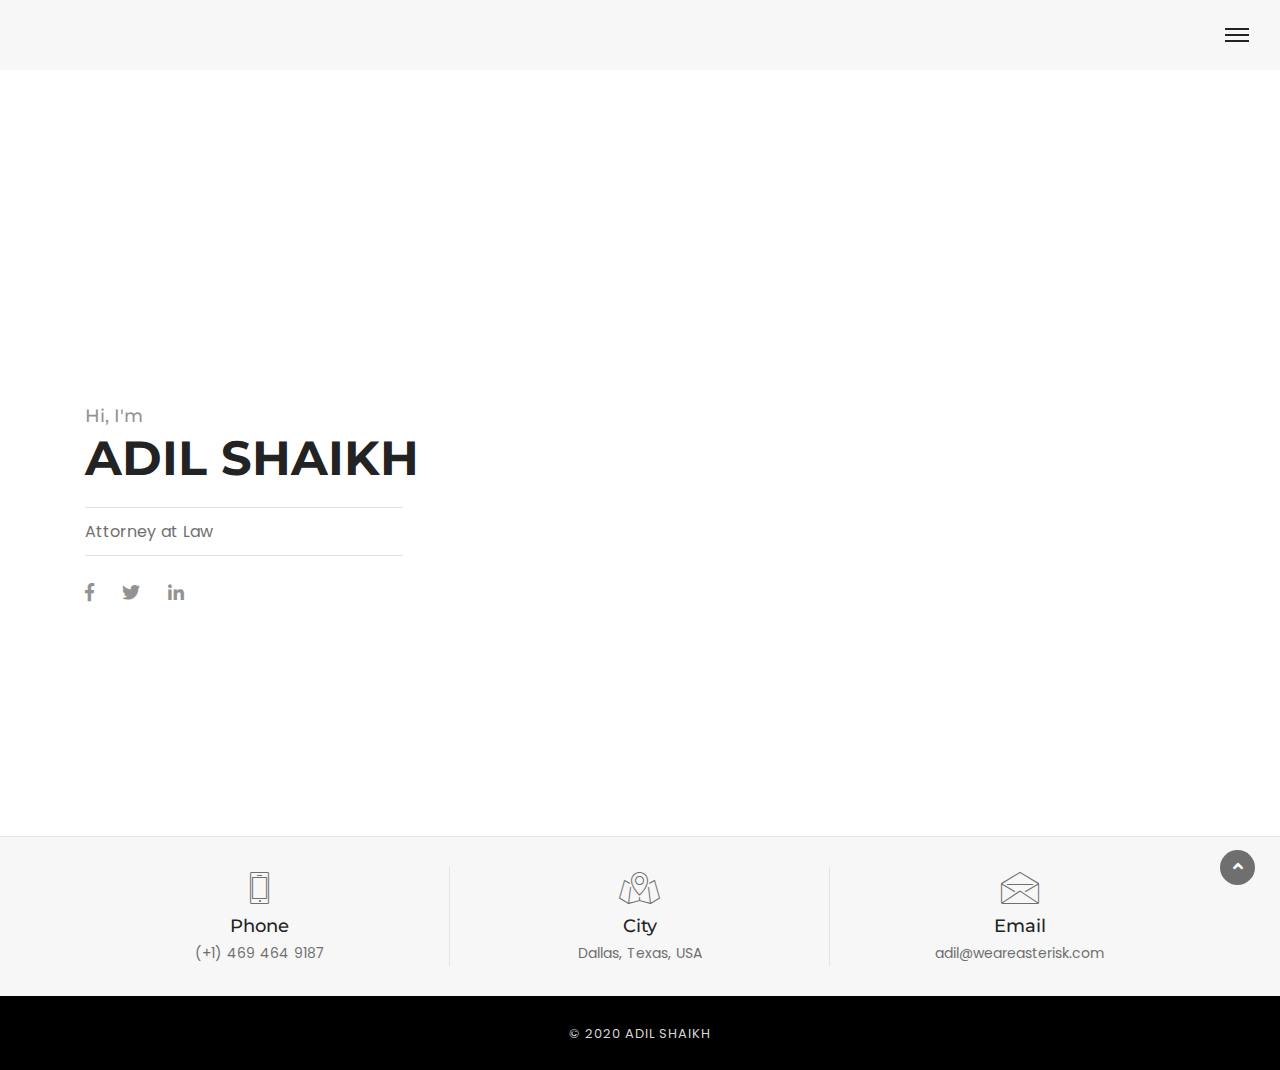
==== commit 980b6f60: "removing favicons (unused) and http -> https" ====
--- a/index.html
+++ b/index.html
@@ -72,9 +72,9 @@
 
                 <div class="side-footer width-100">
                     <div class="social-links">
-                        <a href="http://facebook.com/anshaik"><i class="fab fa-facebook-f"></i></a>
-                        <a href="http://twitter.com/lidashaikh"><i class="fab fa-twitter"></i></a>
-                        <a href="http://linkedin.com/in/anshaik"><i class="fab fa-linkedin-in"></i></a>
+                        <a href="https://facebook.com/anshaik"><i class="fab fa-facebook-f"></i></a>
+                        <a href="https://twitter.com/lidashaikh"><i class="fab fa-twitter"></i></a>
+                        <a href="https://linkedin.com/in/anshaik"><i class="fab fa-linkedin-in"></i></a>
                     </div>
                 </div>
             </div>
@@ -96,9 +96,9 @@
                             <h1 class="text-uppercase font-size48 md-font-size42 sm-font-size36 xs-font-size26 font-weight-700 margin-20px-bottom">Adil Shaikh</h1>
                             <p class="width-50 md-width-75 xs-width-100 font-size16 xs-font-size14 border-top border-bottom padding-10px-tb">Attorney at Law</p>
                             <div class="social-links margin-30px-bottom xs-margin-20px-bottom">
-                                <a href="http://facebook.com/anshaik"><i class="fab fa-facebook-f"></i></a>
-                                <a href="http://twitter.com/lidashaikh"><i class="fab fa-twitter"></i></a>
-                                <a href="http://linkedin.com/in/anshaik"><i class="fab fa-linkedin-in"></i></a>
+                                <a href="https://facebook.com/anshaik"><i class="fab fa-facebook-f"></i></a>
+                                <a href="https://twitter.com/lidashaikh"><i class="fab fa-twitter"></i></a>
+                                <a href="https://linkedin.com/in/anshaik"><i class="fab fa-linkedin-in"></i></a>
                             </div>
                         </div>
                         <!-- End Left Content -->
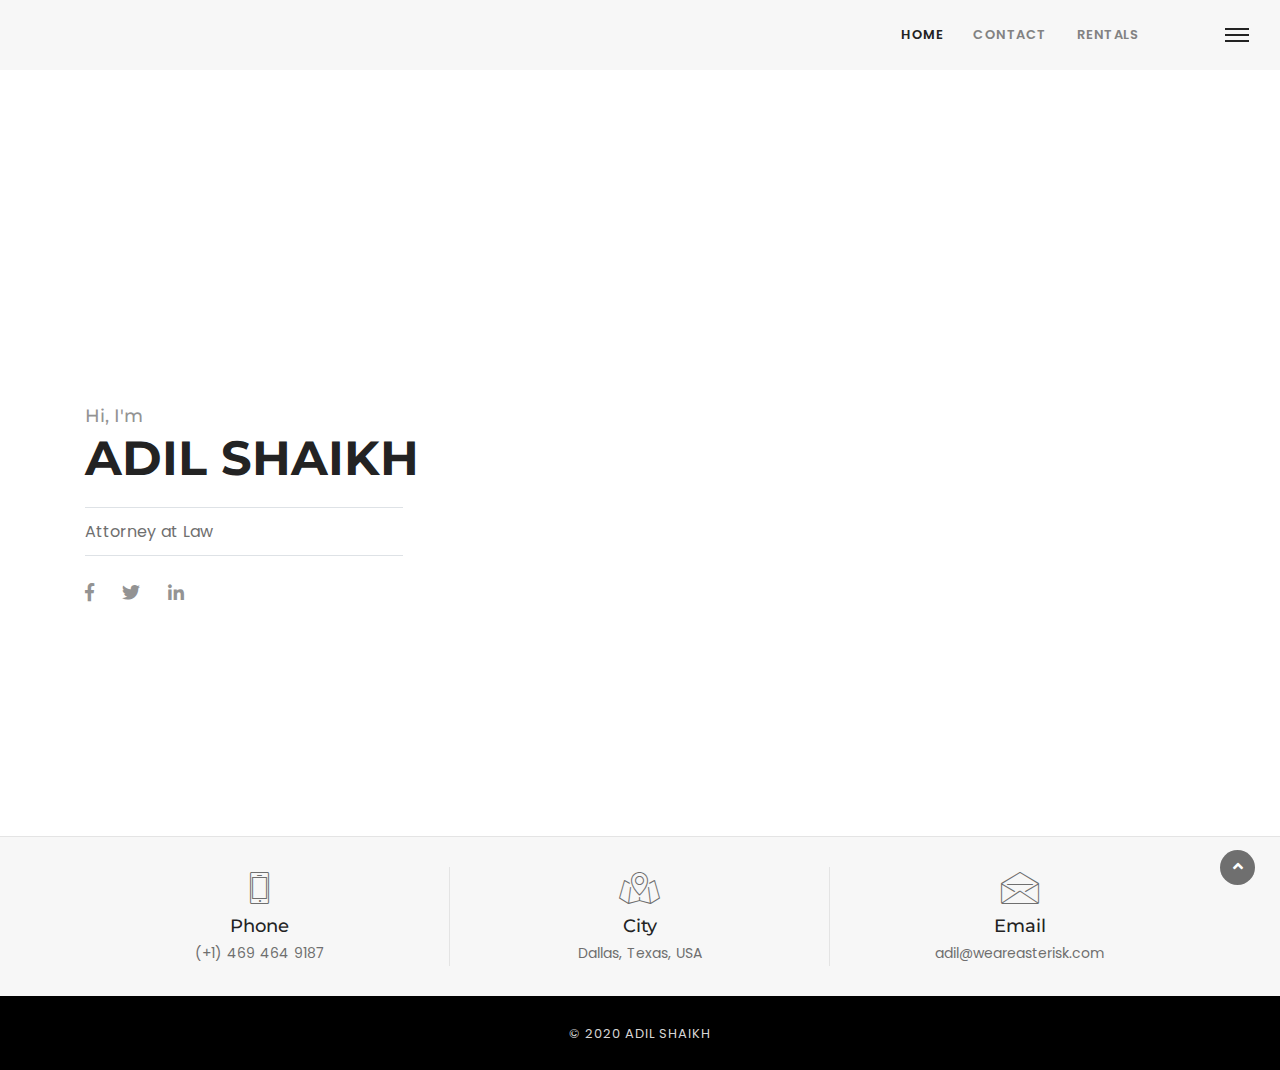
==== commit d7629537: "nav bar" ====
--- a/index.html
+++ b/index.html
@@ -42,9 +42,30 @@
         <nav class="navbar navbar-expand-lg border-none bg-light-gray">
             <div class="container sm-padding-10px-tb sm-padding-15px-lr">
 
+                <!-- start logo -->
+                <!-- TODO: some sort of logo?-->
+                <a class="logo" href="javascript:void(0);" data-scroll-nav="0"></a>
+                <!-- end Logo -->
+
                 <button class="navbar-toggler" type="button" data-toggle="collapse" data-target="#navbarContent" aria-controls="navbarContent" aria-expanded="false" aria-label="Toggle navigation">
                     <span class="icon-bar"><i class="fas fa-bars"></i></span>
                 </button>
+
+                <!-- navbar links -->
+                <div class="collapse navbar-collapse" id="navbarContent">
+                    <ul class="navbar-nav ml-auto">
+                        <li class="nav-item">
+                            <a class="nav-link" href="javascript:void(0);" data-scroll-nav="0">Home</a>
+                        </li>
+                        <li class="nav-item">
+                            <a class="nav-link" href="javascript:void(0);" data-scroll-nav="1">Contact</a>
+                        </li>
+                        <li class="nav-item">
+                            <a class="nav-link" href="/rentals.html">Rentals</a>
+                        </li>
+                    </ul>
+                </div>
+                <!-- end navbar links -->
 
             </div>
 
@@ -65,7 +86,10 @@
                             <a class="nav-link active" href="javascript:void(0);" data-scroll-nav="0">Home</a>
                         </li>
                         <li class="nav-item">
-                            <a class="nav-link" href="/rentals.html">Shaikh Rentals</a>
+                            <a class="nav-link" href="javascript:void(0);" data-scroll-nav="1">Contact</a>
+                        </li>
+                        <li class="nav-item">
+                            <a class="nav-link" href="/rentals.html">Rentals</a>
                         </li>
                     </ul>
                 </nav>
@@ -85,7 +109,7 @@
     <!-- End Header -->
 
     <!-- Start Banner Container -->
-    <section data-scroll-index="1">
+    <section data-scroll-index="0">
         <div class="padding-100px-top">
             <div class="container">
                 <div class="row">
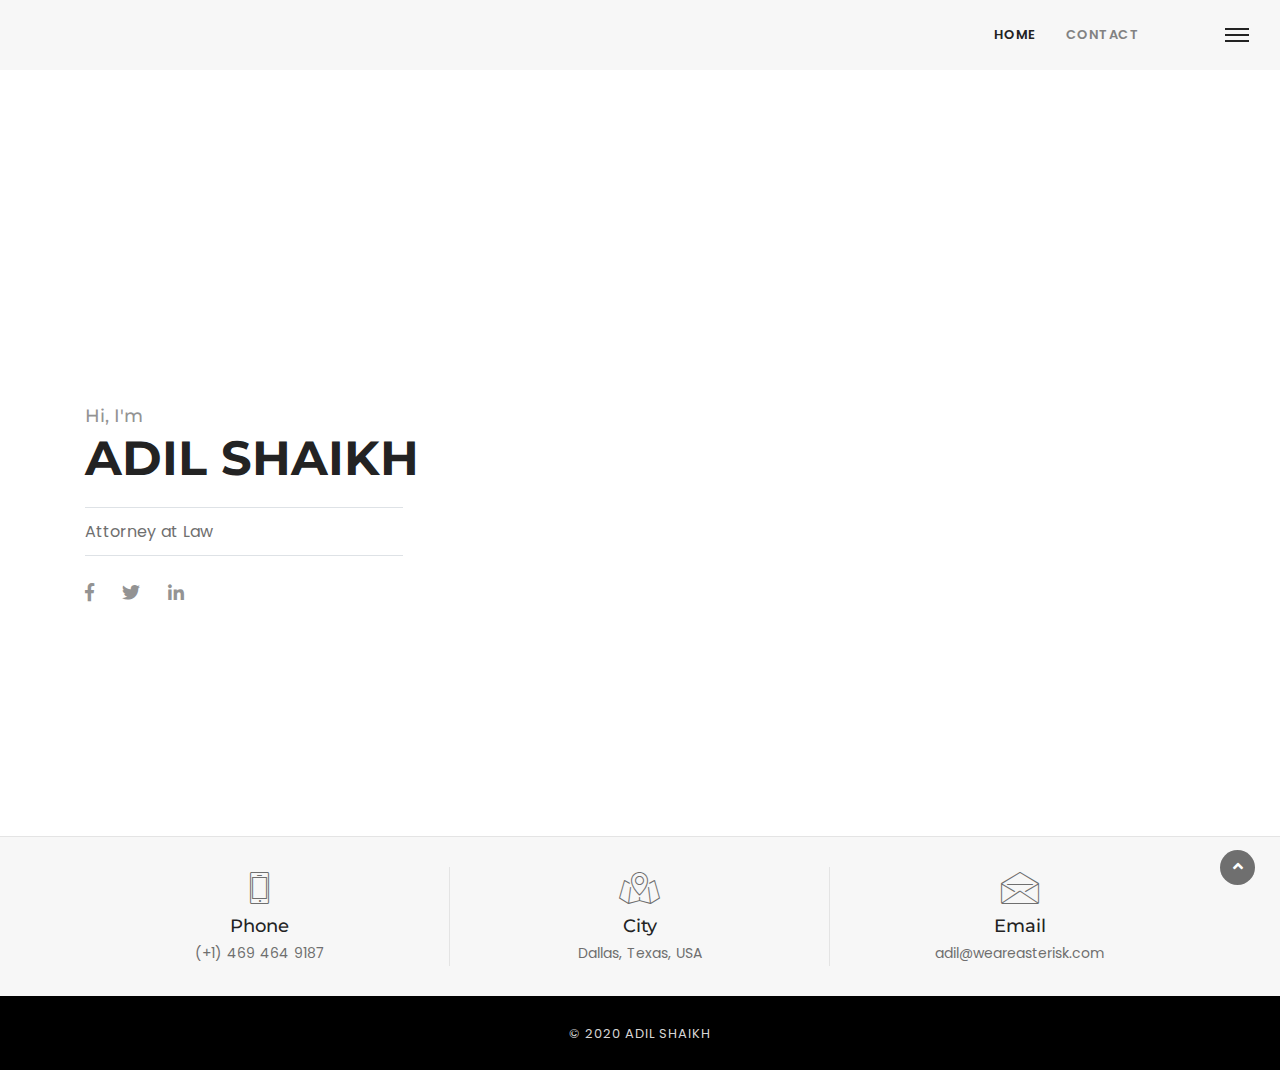
==== commit 02c875a6: "Update index.html" ====
--- a/index.html
+++ b/index.html
@@ -60,9 +60,6 @@
                         <li class="nav-item">
                             <a class="nav-link" href="javascript:void(0);" data-scroll-nav="1">Contact</a>
                         </li>
-                        <li class="nav-item">
-                            <a class="nav-link" href="/rentals.html">Rentals</a>
-                        </li>
                     </ul>
                 </div>
                 <!-- end navbar links -->
@@ -87,9 +84,6 @@
                         </li>
                         <li class="nav-item">
                             <a class="nav-link" href="javascript:void(0);" data-scroll-nav="1">Contact</a>
-                        </li>
-                        <li class="nav-item">
-                            <a class="nav-link" href="/rentals.html">Rentals</a>
                         </li>
                     </ul>
                 </nav>
